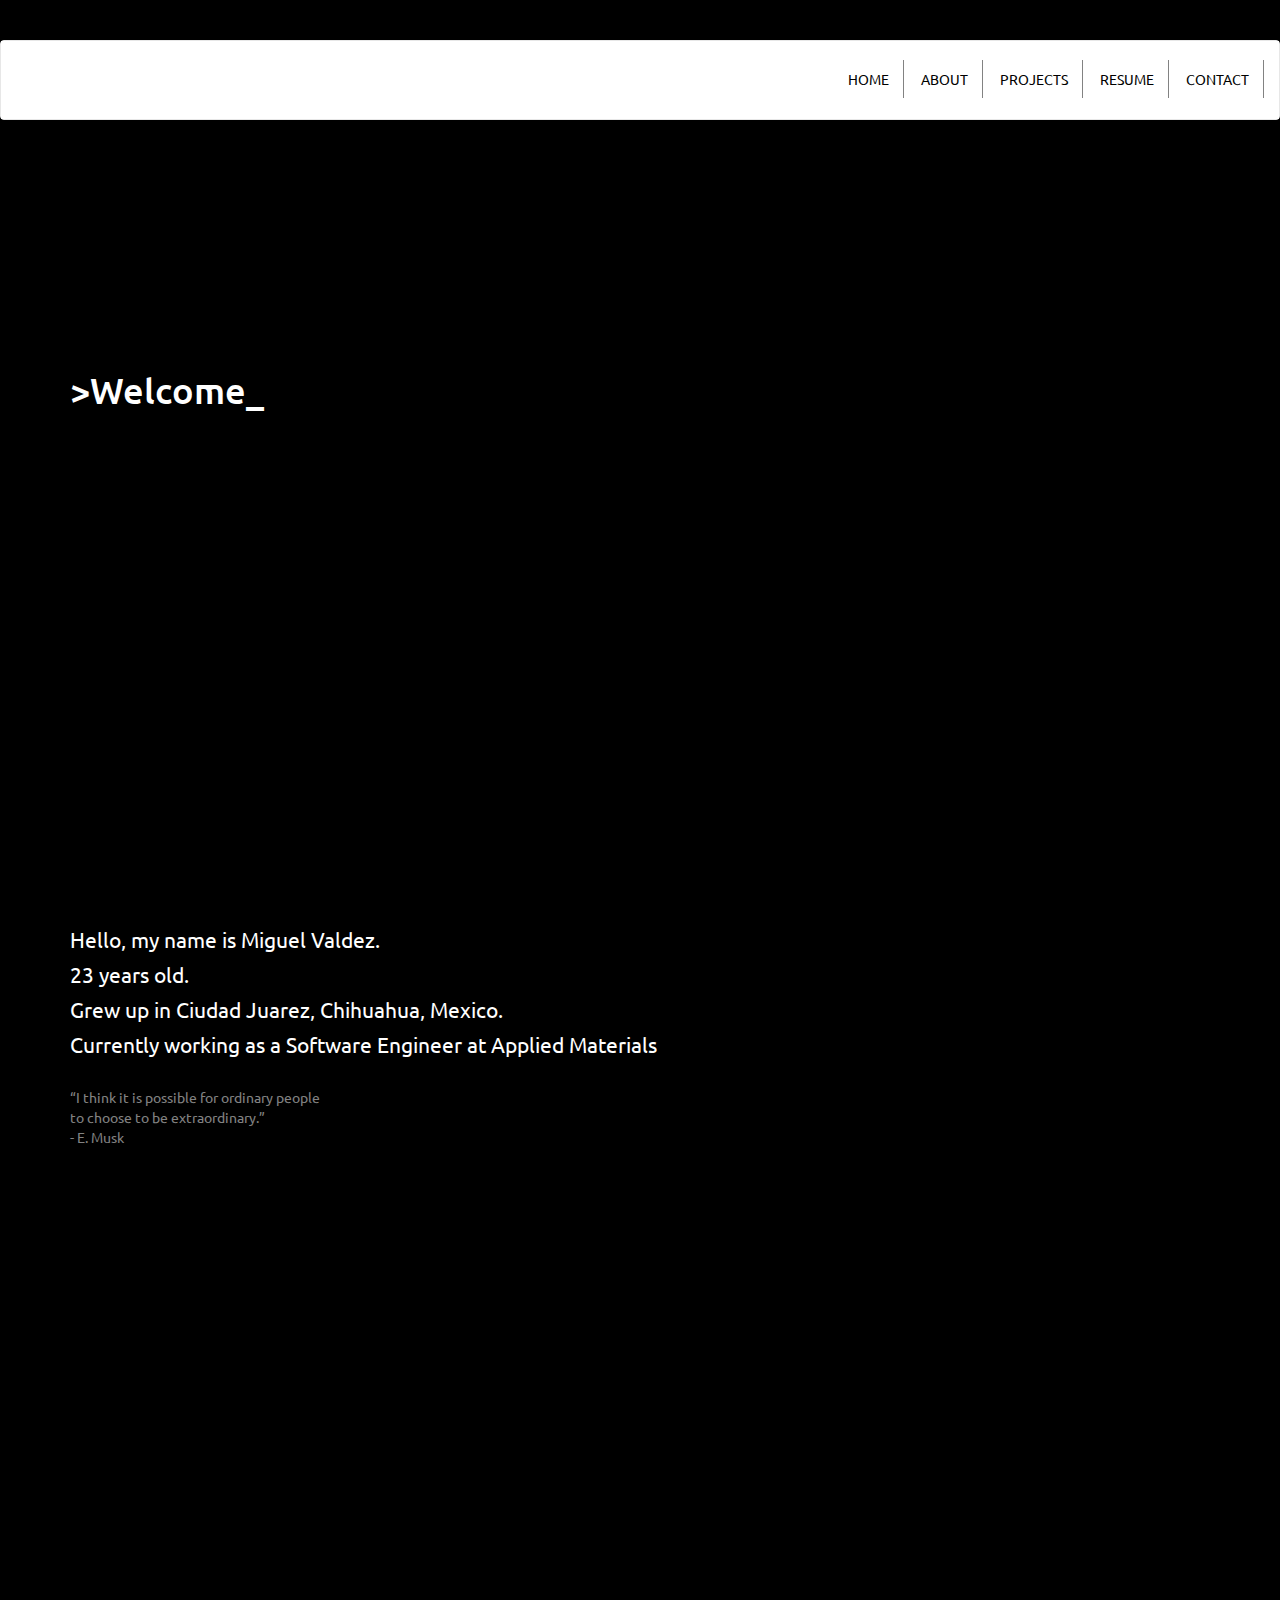
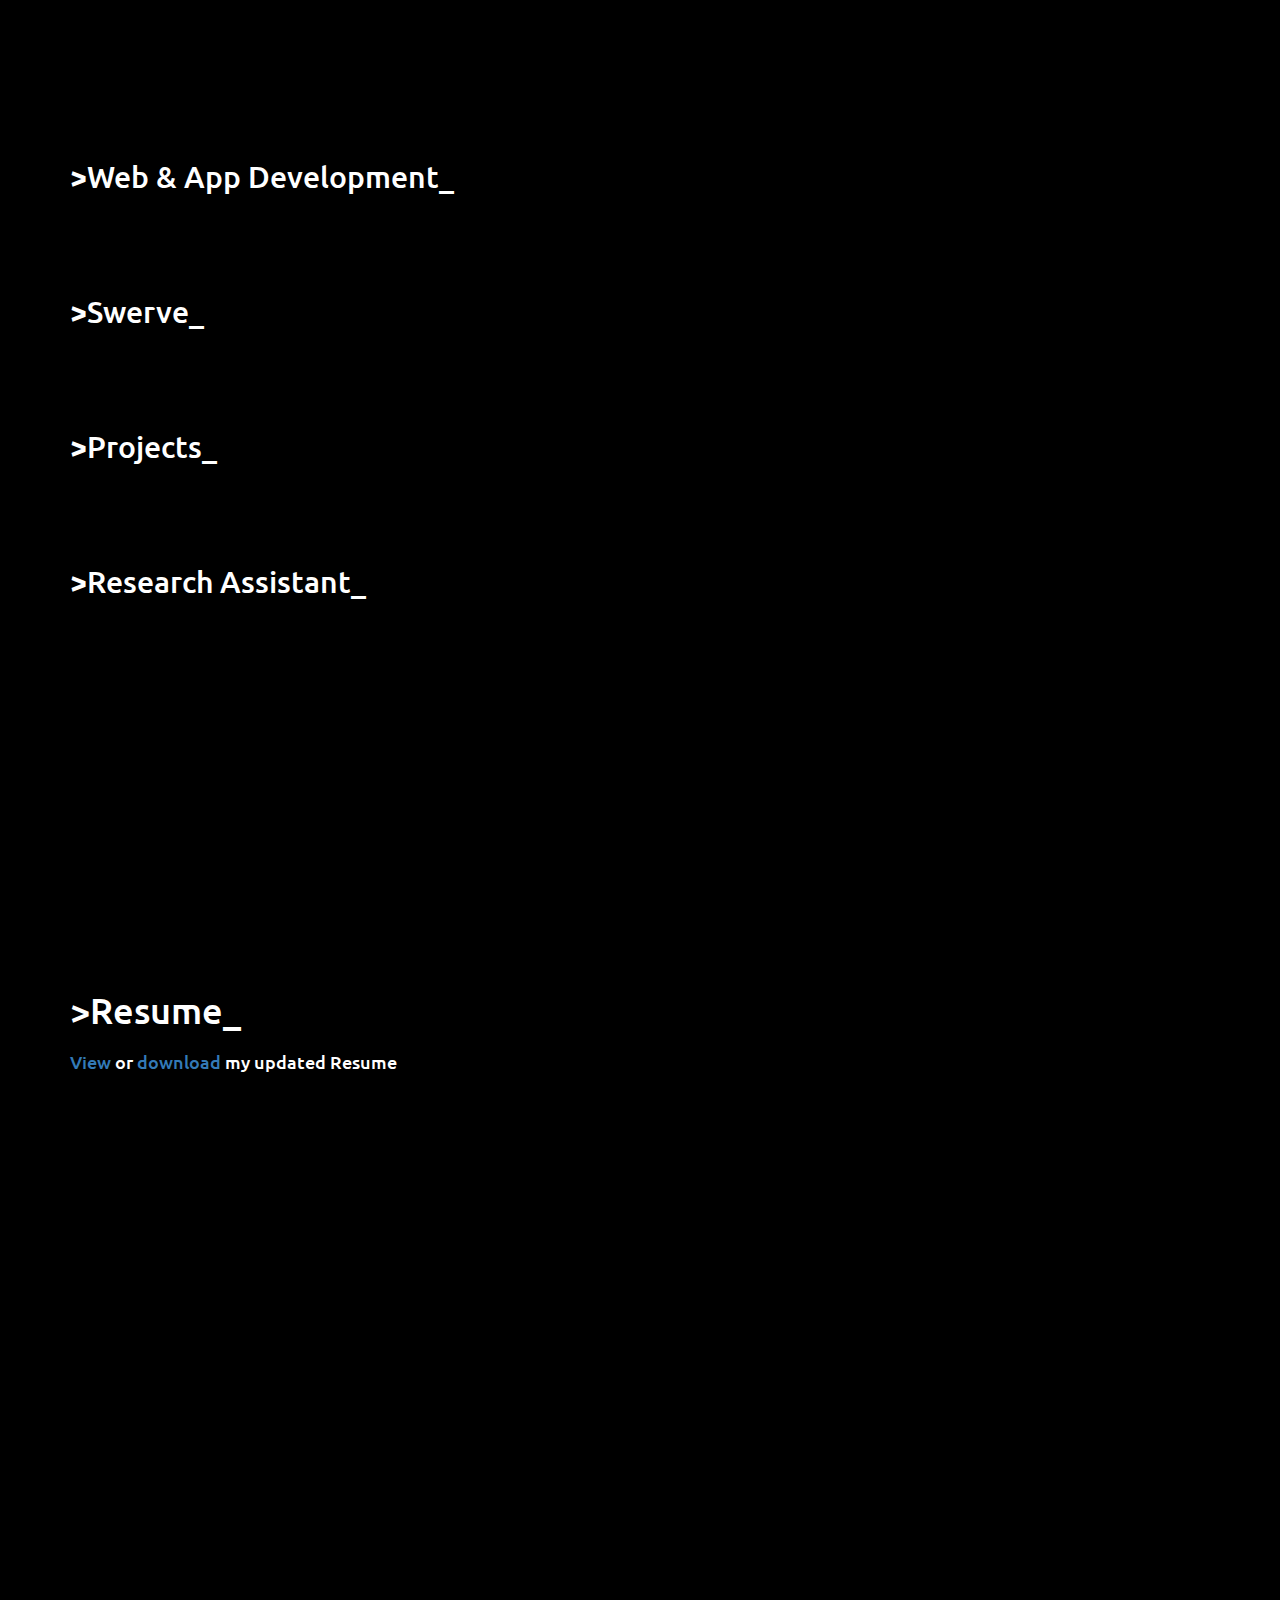
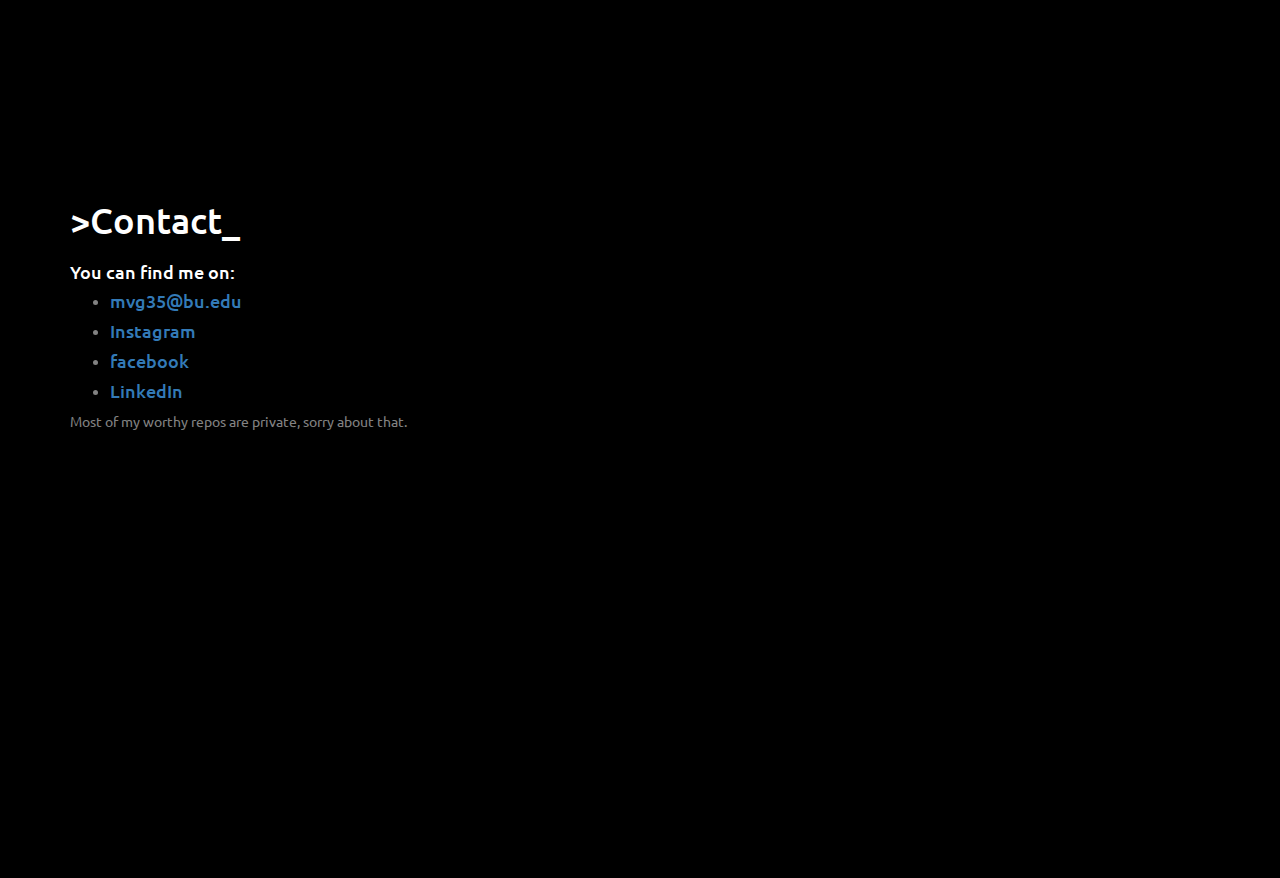
==== old/index.html @ 2ec84a2f "new website" ====
<html>
    <head>
        <title>mvg35</title>
		<meta charset="utf-8">
		<meta name="author" content="Miguel Valdez">
        <meta name="viewport" content="width=device-width, initial-scale=1">
        <meta property="og:url" content="http://mvg35.github.io" />
	    <meta property="og:type" content="website" />
	    <meta property="og:title" content="mvg35" />
	    <meta property="og:description" content="Just a student trying to learn." />
	    <meta property="og:image:secure_url" content="http://mvg35.github.io/media/logo-600.png" />
	    <meta property="og:image:height" content= "600" />
	    <meta property="og:image:width" content= "600" />

        <link rel="icon" type="image/png" href="/media/favicon.ico">
		<link href="https://fonts.googleapis.com/css?family=Ubuntu" rel="stylesheet">
        <link rel="stylesheet" type="text/css" href="/sass/css/style.css">
        <!--jquery-->
	    <script src="https://code.jquery.com/jquery-3.3.1.js"
		  integrity="sha256-2Kok7MbOyxpgUVvAk/HJ2jigOSYS2auK4Pfzbm7uH60="
		  crossorigin="anonymous">
		</script>
        <link rel="stylesheet" href="https://maxcdn.bootstrapcdn.com/bootstrap/3.3.7/css/bootstrap.min.css">
		<script src="https://maxcdn.bootstrapcdn.com/bootstrap/3.3.7/js/bootstrap.min.js"></script>
        <script type="text/javascript" src="/scripts/main.js"></script>
 		<script type="text/javascript" src="/scripts/RequestAnimationFrame.js?ver=4.6.1"></script>
        <script type="text/javascript" src="/scripts/menu-animation.js?ver=4.6.1"></script>
        <script type="text/javascript" src="/scripts/three.min.js"></script>
		<script type="text/javascript" src="https://use.fontawesome.com/730e03c3db.js"></script>

        <script>
        	(function(i,s,o,g,r,a,m){
        		i['GoogleAnalyticsObject']=r;
        		i[r]=i[r]||function(){
			  		(i[r].q=i[r].q||[]).push(arguments)}, i[r].l=1*new Date();
			  		a=s.createElement(o), m = s.getElementsByTagName(o)[0];a.async=1;a.src=g;m.parentNode.insertBefore(a,m)
			 	 }
			)(window,document,'script','https://www.google-analytics.com/analytics.js','ga');
			ga('create', 'UA-85349508-1', 'auto');
			ga('send', 'pageview');

		</script>

    </head>
    <body>
		<div class="main-div">
			<div id="header">
				<nav class = "navbar navbar-default" role ="navigation">
					<div class="navbar-header wb">
						<button type="button" class="navbar-toggle collapsed" data-toggle="collapse" data-target=".navbar-ex1-collapse">
							<span class="sr-only">Toogle Navigation</span>
							<span class="icon-bar"></span>
							<span class="icon-bar"></span>
							<span class="icon-bar"></span>
						</button>
						<a class="navbar-brand" href="/">mvg35</a>
					</div>

					<div class="navbar-collapse navbar-ex1-collapse collapse wb" style="height: auto;">
						<ul>
							<li><a href="#home" class="active">HOME</a></li>
							<li><a href="#about">ABOUT</a></li>
							<li><a href="#work">PROJECTS</a></li>
							<li><a href="#resume">RESUME</a></li>
							<li><a href="#contact">CONTACT</a></li>
						</ul>
					</div>
				</nav>
				<div id="stickyalias"></div>

			</div>

			<div id="content">
				<div id="home" class="section" style="padding:0 !important;">
					<div class="main-image normal-padding" id="world-block">
						<div class="container">
							<h1 id="Welcome" >>Welcome<span id="span1">_</span></h1>
						</div>
					</div>
				</div>

				<div id="about" class="section">
					<div class="about container">
						<p>Hello, my name is Miguel Valdez.<br>
							23 years old.<br>
							<a href="https://en.wikipedia.org/wiki/Ciudad_Ju%C3%A1rez" target="_blank">Grew up in
								<span id="rojo">Ciudad Juarez,</span> Chihuahua,
								<span id="verde"> Mexico.</span></a><br/>
							<a href="http://www.appliedmaterials.com/" target="_blank">Currently working as a Software Engineer at Applied Materials
							</a>
						</p>
						<span>“I think it is possible for ordinary people<br/>to choose to be extraordinary.”<br> - E. Musk</span>
					</div>
				</div>

				<div class="work-section section" id="work">

					<div class="subsection row">
						<div class="container">
							<a data-toggle="collapse" data-target="#collapsible-web-development"><h2>>Web &#38; App Development<span id="span3">_</span></h2></a>
						</div>
						<div class="collapsible-div collapse" id="collapsible-web-development">
							<div class="container">
								<div class="col-sm-12">
									<span>Alongside different and great creative agencies like
                                        <a href="https://phidevinc.com" target="_blank">Phidev</a>,
                                        <a href="https://josencreative.com" target="_blank">Josen</a>,
                                        <a href="https://aidan-james.com" target="_blank">Aidan-James</a>,
                                        or personally I've been able to work on different projects like:
                                    </span>

                                    <a class="web" target="_blank" href="http://ninskers.com">
                                        <div class="col-sm-3">
                                            <h4>ninskers.com</h4>
                                            <img class="img-responsive" src="./media/ninskers.png">
                                            <p>+ Web application, Supply Chain &#38; Logistics log and tracking.</p>
                                        </div>
                                    </a>

                                    <a class="web" target="_blank" href="http://audisatt.com">
                                        <div class="col-sm-3">
                                            <h4>audisatt.com</h4>
                                            <img class="img-responsive" src="./media/audisatt.png">
                                            <p>+ Web application, automated audit system.</p>
                                        </div>
                                    </a>

                                    <a class="web" target="_blank" href="http://texasmedicalcareplans.com">
                                        <div class="col-sm-3">
                                            <h4>texasmedicalcareplans.com</h4>
                                            <img class="img-responsive" src="./media/tmcp.png">
                                            <p>+ Web application, CRM.</p>
                                        </div>
                                    </a>

                                    <a class="web" target="_blank" href="https://tacotote.com">
                                        <div class="col-sm-3">
                                            <h4>tacotote.com</h4>
                                            <img class="img-responsive" src="./media/tacotote.png">
                                        </div>
                                    </a>
                                    <div class="clearfix"></div>

                                    <a class="web" target="_blank" href="http://anson11.com">
                                        <div class="col-sm-3">
                                            <h4>anson11.com</h4>
                                            <img class="img-responsive" src="./media/anson11.png">
                                        </div>
                                    </a>

                                    <a class="web" target="_blank" href="http://phidevinc.com">
                                        <div class="col-sm-3">
                                            <h4>phidevinc.com</h4>
                                            <img class="img-responsive" src="./media/phidev.png">
                                        </div>
                                    </a>

                                    <a class="web" target="_blank" href="https://dailyhumor.co">
                                        <div class="col-sm-3">
                                            <h4>dailyhumor.co</h4>
                                            <img class="img-responsive" src="./media/daily.png">
                                        </div>
                                    </a>

                                    <a class="web" target="_blank" href="https://esperanzahope.us/">
                                        <div class="col-sm-3">
                                            <h4>esperanzahope.us</h4>
                                            <img class="img-responsive" src="./media/esperanza.png">
                                        </div>
                                    </a>


                                    <div class="clearfix"></div>

                                    <a class="web" target="_blank" href="https://funnyhoodvidz.com/">
                                        <div class="col-sm-3">
                                            <h4>funnyhoodvidz.com</h4>
                                            <img class="img-responsive" src="./media/funny.png">
                                        </div>
                                    </a>

                                    <a class="web" target="_blank" href="https://josen.io/largescaleprops/">
                                        <div class="col-sm-3">
                                            <h4>largescaleprops.com</h4>
                                            <img class="img-responsive" src="./media/large.png">
                                        </div>
                                    </a>

                                    <a class="web" target="_blank" href="http://eatardeo.com">
                                        <div class="col-sm-3">
                                            <h4>eatardeo.com</h4>
                                            <img class="img-responsive" src="./media/ardeo.png">
                                        </div>
                                    </a>

                                    <a class="web" target="_blank" href="http://truvizeplanning.com/">
                                        <div class="col-sm-3">
                                            <h4>truvizeplanning.com</h4>
                                            <img class="img-responsive" src="./media/truvize.png">
                                        </div>
                                    </a>



                                    <div class="clearfix"></div>

                                    <a class="web" target="_blank" href="http://9capital.com">
                                        <div class="col-sm-3">
                                            <h4>9capital.com</h4>
                                            <img class="img-responsive" src="./media/9capital.png">
                                        </div>
                                    </a>

                                    <a class="web" target="_blank" href="http://iv-infusions.com">
                                        <div class="col-sm-3">
                                            <h4>ivinfusions.com</h4>
                                            <img class="img-responsive" src="./media/iv.png">
                                        </div>
                                    </a>

                                    <a class="web" target="_blank" href="http://brooklinepsych.com">
                                        <div class="col-sm-3">
                                            <h4>brooklinepsych.com</h4>
                                            <img class="img-responsive" src="./media/brookline.png">
                                        </div>
                                    </a>

                                    <a class="web" target="_blank" href="http://borntxraised.com">
                                        <div class="col-sm-3">
                                            <h4>borntxraised.com</h4>
                                            <img class="img-responsive" src="./media/bnr.png">
                                        </div>
                                    </a>

                                    <div class="clearfix"></div>

                                    <a class="web" target="_blank" href="http://rginnovative.com">
                                        <div class="col-sm-3">
                                            <h4>rginnovative.com</h4>
                                            <img class="img-responsive" src="./media/rginnovative.png">
                                        </div>
                                    </a>

                                    <a class="web" target="_blank" href="http://rivastacoshop.com">
                                        <div class="col-sm-3">
                                            <h4>rivastacoshop.com</h4>
                                            <img class="img-responsive" src="./media/rivas.png">
                                        </div>
                                    </a>

                                    <a class="web" target="_blank" href="http://elpasohauling.com">
                                        <div class="col-sm-3">
                                            <h4>elpasohauling.com</h4>
                                            <img class="img-responsive" src="./media/henry.png">
                                        </div>
                                    </a>

                                    <a class="web" target="_blank" href="http://blushskin.com">
                                        <div class="col-sm-3">
                                            <h4>blushskin.com</h4>
                                            <img class="img-responsive" src="./media/blush.png">
                                        </div>
                                    </a>


                                    <div class="clearfix"></div>

                                    <a class="web">
                                        <div class="col-sm-3">
                                            <h4>danielfm.net</h4>
                                            <img class="img-responsive" src="./media/daniel.png">
                                        </div>
                                    </a>

                                    <a class="web" target="_blank" href="http://extendedplay.jandkpresent.com/">
                                        <div class="col-sm-3">
                                            <h4>extendedplay.com</h4>
                                            <img class="img-responsive" src="./media/extendedplay.png">
                                        </div>
                                    </a>

                                    <a class="web" target="_blank" href="http://districtcoffee.co/">
                                        <div class="col-sm-3">
                                            <h4>districtcoffee.com</h4>
                                            <img class="img-responsive" src="./media/districtcoffee.png">
                                        </div>
                                    </a>

                                    <a class="web" target="_blank" href="http://furthertofly.net">
                                        <div class="col-sm-3">
                                            <h4>furthertofly.net</h4>
                                            <img class="img-responsive" src="./media/further.png">
                                        </div>
                                    </a>

                                    <div class="clearfix"></div>

                                    <div class="row" style="margin-bottom:20px; margin-top:20px;">
                                        <p style="color:white;" class="col-sm-12">Newest:<p>
                                        <div class="col-sm-6">
                                            <h4><a target="_blank" href="https://dashedapp.io/">dashEDapp.io</a></h4>
                                        </div>
                                        <div class="col-sm-6">
                                            <h4><a class="web" target="_blank" href="https://thrivemusic.com/">thrivemusic.com</a></h4>
                                        </div>
                                    </div>
                                    <!--<h4><a class="web row" target="_blank" href="http://bornandraisedeptx.com">bornandraisedeptx.com</a></h4>-->
								</div>
								<div class="clearfix"></div>
							</div>
						</div>

					</div>

					<div class="subsection row">
						<div class="container">
							<a data-toggle="collapse" data-target="#collapsible-swerve"><h2>>Swerve<span id="span4">_</span></h2></a>
						</div>
						<div class="collapsible-div collapse" id="collapsible-swerve">
							<div class="container">
								<div class="col-sm-6">
									<span>
									Swerve is my image sharer web application, but with a small twist.<br/>
									Users upload their panoramic images in order to have
									the images viewable in a VR environment. Preferably with a mobile device, although it can also be used on a computer.<br/>
									</span>
									<span>
									Right now, panoramic images are the only allowed format, but the end goal is to give users the most immersive experience possible when trying to share their memories.<br/>
									</span>
									<span>
									With Swerve I've been able to face challenges that have made me sweat.
									Having to think about scalability, Swerve's application and databases are
									being fully hosted and stored with AWS.<br/>
									</span>
									<span>
									Currently, Swerve is under development but you can
										<a target="_blank" href="/controllers/swerve">click here</a> for a small sample of the experience
										- preferably using your mobile device or try refreshing a couple of times until the image loads :)
									</span>
								</div>
								<div class="clearfix"></div>
								<div class="col-sm-2" style="margin-top: 1em; margin-left:1em;">
									<img class="img-responsive" src="/media/brand-square.png">
								</div>
							</div>
						</div>
					</div>


					<div class="subsection row">
						<div class="container">
							<a data-toggle="collapse" data-target="#collapsible-projects"><h2>>Projects<span id="span5">_</span></h2></a>
						</div>
						<div class="collapsible-div collapse" id="collapsible-projects">
							<div class="container">
								<div class="col-sm-12">
								<div class="web col-sm-3" style="margin-right: 1em;">

									<h3>webGL</h3>
									<span>I've been trying to learn the basics behind graphics, for these I've looked at
										tutorials where core concepts where thought. I am interested in the applications
                                        that can be achieved with graphics and more specifically the impact they can have
                                        on the web. Try the following examples on a computer:</span>
									<ul>
										<li><a target="_blank" href="/controllers/gears">Gears</a></li>
										<li><a target="_blank" href="/controllers/blocks">Blocks</a></li>
										<li><a target="_blank" href="/controllers/puebla-experience.html">Puebla Experience</a></li>
									</ul>
								</div>
								<div class="web col-sm-3" style="margin-right: 1em;">
									<h3>Machine Learning</h3>
									<span>I was able to take classes about Machine Learning and Artificial Intelligence.
									It was interesting to learn about the new techniques being developed which makes ingenious uses
									of data and today's technology.</span>
									<ul>
										<li><a href="#" data-target="#paper-scissors-rock-div" class="pop-up-open">Paper, Scissors, Rock OpenCV</a></li>
										<li><a href="#" data-target="#structured-face-recognition" class="pop-up-open">Structured Face Recognition</a></li>
									</ul>
								</div>
								<div class="web col-sm-3">
									<h3>Miscellaneous</h3>
									<span>From time to time, learning and getting exposed to different software systems
                                        is good since you get to have first hand experience with the technology that is
                                        leading other industries.</span>
									<ul>
										<li><a href="#" data-target="#google-search-div" class="pop-up-open">Google Search Operators App (iOS)</a></li>
										<li><a href="#" data-target="#solar-panel-div" class="pop-up-open">Light Seeking Solar Panel (Arduino)</a></li>
									</ul>
								</div>
							</div>
							</div>
						</div>
					</div>

					<div class="subsection row">
						<div class="container">
							<a data-toggle="collapse" data-target="#collapsible-research"><h2>>Research Assistant<span id="span6">_</span></h2></a>
						</div>
						<div class="collapsible-div collapse" id="collapsible-research">
							<div class="container">
								<div class="col-sm-6">
									<span>I was part of the Active Perception Lab at Boston University.<br/> In there I was
										able to setup and code an experiment which consisted of a VR scene written in
										the C language with openGL.<br/>
									</span>
									<span>
										The subject's head was mounted with space-tracking equipment which helped us collect,
										through our server, real-time data of the subject's microscopic head movements
                                        and position while he was taking part on the VR experience.<br/>
									</span>
                                    <span>
                                        Use of this system and data has shown that even small fixational head movements
                                        contribute significant depth information in the space nearby the observer.
                                    </span>
								</div>
								<div class="clearfix"></div>
								<div class="col-sm-2" style="margin-top: 1em; margin-left:1em;">
									<img class="img-responsive" src="/media/ap-lab.jpg">
								</div>
							</div>
						</div>
					</div>
				</div>


				<div id="resume" class="section">
					<div class="container">
						<div class="title normal-padding"><h1>>Resume<span id="span2">_</span></h1></div>
						<div class="resume" >
							<h4><a href="/documents/MIGUEL_VALDEZ_RESUME.pdf" target="_blank">View</a> or <a href="/documents/MIGUEL_VALDEZ_RESUME.pdf" download="MIGUEL_VALDEZ_RESUME.pdf">download</a> my updated Resume</h4>
						</div>
					</div>
				</div>


				<div id="contact" class="row section">
					<div class="container">
						<div class="title normal-padding"><h1>>Contact<span id="span7">_</span></h1></div>
						<div class="col-sm-5">
							<h4>You can find me on:</h4>
							<ul>
								<li><h4><a href="https://mail.google.com/mail/?view=cm&fs=1&to=mvg35@bu.com" target="_blank">mvg35@bu.edu</a></h4></li>
								<li><h4><a href="https://instagram.com/miguel_24v" target="_blank">Instagram</a></h4></li>
								<li><h4><a href="https://facebook.com/miguel.valdez.526" target="_blank">facebook</a></h4></li>
								<li><h4><a href="https://linkedin.com/in/miguelvaldez35/" target="_blank">LinkedIn</a></h4></li>
							</ul>
							<span>Most of my worthy repos are private, sorry about that.</span>

						</div>
						<div class="clearfix"></div>
					</div>
				</div>
			</div>
		</div>

		<div class="overlay hidden">
		</div>

		<div class="pop-up hidden" id="paper-scissors-rock-div">
			<div class="container">
				<div class="row">
					<a href="#" class="pop-up-close"><i class="fa fa-times fa-2x pull-right" aria-hidden="true"></i></a>
				</div>
				<div class="scroll-div">
					<h2>Gesture Recognition: Paper, Scissors, Rock, Shoot!</h2>
					<h3>Description</h3>
					<p>In our implementation of the Gesture Recognition assignment, we decided to create an interactive
						game where the user plays several games of paper scissors rock against the machine.
						The user plays by having his hand in front of the camera, using a special movement to start a round,
						and simply shooting either paper, scissors, or rock at the correct time in order to compare it
						against the machine's output and then decide who the winner for the round is.
					</p>
					<div class="col-sm-4">
						<img class="img-responsive" src="/media/paper.png">
					</div>
					<div class="col-sm-4">
						<img class="img-responsive" src="/media/scissors.png">
					</div>

					<div class="col-sm-4">
						<img class="img-responsive" src="/media/rock.png">
					</div>

					<div class="clearfix"></div>
					<h3>Breaking it apart</h3>
					<p>
						In order to achieve this, we wrote a program with the help of OpenCV in order to analyze the
						camera's input.<br/>
						We decided to use color segmentation in order to find the hand's location.
						After that, we depended a lot on the OpenCV function findContours, which helped us get a
                        clear image of the largest area available after our color segmentation function - the hand.
						By using this function, we were able to get the hand in a well defined shape.<br/>
						After having good sense of the hand's location, we decided to go with finger counting,
                        we achieved this by using the function Convex Hull.<br/>
						Logically, we are calculating the convex hull of our largest contour. Convex Hull ends up
						returning a polygon from which we deducted that the corners would be seen as fingers.
						From there, the algorithm is fairly simple, from 0-1 fingers means "rock", from 2-3 means "scissors",
						and any more than that means "paper".<br/>
						We also worked on detecting the center of our hand (as shown with the blue circle) in order to
						be able to track the movements of it.
						The algorithm for palm center detection finds the defects (the distance between the tip tow and
						the convex point) and using the defects array, it calculates the palm center.<br/>
						It gets the rough palm center by getting the average of all defect points. Then it chooses the 3
						closest points and gets the circle radius and center which is the palm center.
					</p>
				</div>
			</div>
		</div>


		<div class="pop-up hidden" id="solar-panel-div">
			<div class="container">
				<div class="row">
					<a href="#" class="pop-up-close"><i class="fa fa-times fa-2x pull-right" aria-hidden="true"></i></a>
				</div>
				<div class="scroll-div">
					<h2>Light Seeking Solar Panel</h2>
					<h3>Problem</h3>
					<p>For this project we were assigned to create a basic web server that interacted with a physical computing system.
						The server was written in C language and it conformed to HTTP/1.x for the purposes
						of client requests, and it processed client HTTP GET requests for web pages hosted on the server machine.
						We used sockets to implement the communication between a client on one machine and
						the server on either the same or a remote machine.</p>
					<p>
						For the physical computing part, we decided to use an Arduino board and with it we built a pseudo
						solar panel which could be controlled either manually or through the server's interface. An advantage to
						using the Arduino was that we were able to program some automation to it. The 'Solar Panel' was
						able to detect the sources of light and adjust its own position according to it.
					</p>
					<div class="col-sm-3 col-sm-offset-3">
						<img class="img-responsive" src="/media/solar-panel.png">
					</div>

					<div class="col-sm-3">
						<img class="img-responsive" src="/media/solar-panel-logic.png">
					</div>

                    <div class="col-sm-3">
                        <video width="300px" height="auto" controls>
                            <source src="/media/solar-panel-vid.mov">
                            Your browser does not support the video tag.
                        </video>
                    </div>
                    <div class="clearfix"></div>
                    <p style="padding-top: 1em;">The logic behind the panel's movement was pretty straight forward. As shown by the second picture,
                    using three different photocell sensors distributed across the board we could create an average
                    which indicated from which position was the light source coming from, readjusting the panel's position
                        in order to get the possible values for each sensor.
                    </p>
				</div>
			</div>
		</div>

		<div class="pop-up hidden" id="google-search-div">
			<div class="container">
				<div class="row">
					<a href="#" class="pop-up-close"><i class="fa fa-times fa-2x pull-right" aria-hidden="true"></i></a>
				</div>
				<div class="scroll-div">
					<h2>Google Search Operators App</h2>
					<h3>Problem</h3>
                    <p>In this side project, my main goal was to get familiar with the development environment for mobile apps,
                    in this case iOS apps. I decided to work on an app that essentially facilitated but more importantly
                    that educated users about the multiple Search Operators that are offered by Google's search engine.
                    </p>
                    <p>
                    The explanation for this pseudo app is that a user is shown some common search operators which they can
                    use real time in order to have a better search result in their query. Once the user has its query complete,
                    the app will open a webView with the results of their search - hoping to get a better results than a
                        search that doesn't has the search operators.
                    </p>
                    <p>
                       An explanation of each search operator and its use is given in the More Info button. Ultimately
                        this app would've been a tutorial hoping for users to stop using the app once they got familiar
                        with the search operators.
                    </p>

					<div class="col-sm-4">
						<img class="img-responsive" src="/media/1.png">
					</div>
					<div class="col-sm-4">
						<img class="img-responsive" src="/media/2.png">
					</div>
					<div class="col-sm-4">
						<img class="img-responsive" src="/media/3.png">
					</div>
					<div class="clearfix"></div>

				</div>
			</div>
		</div>
		<div class="pop-up hidden" id="structured-face-recognition">
			<div class="container">
				<div class="row">
					<a href="#" class="pop-up-close"><i class="fa fa-times fa-2x pull-right" aria-hidden="true"></i></a>
				</div>
				<div class="scroll-div">
					<h2>Structured Face Recognition</h2>
                    <embed src="/documents/face-recognition.pdf" width="100%" height="100%"/>
					<div class="clearfix"></div>
				</div>
			</div>
		</div>
    </body>
	<script type="text/javascript" src="/scripts/GLscripts/mainEarth.js"></script>
</html>
---- sass/css/style.css ----
html, body {
  font-family: 'Ubuntu', sans-serif !important;
  width: 100%;
  overflow-x: hidden;
  background: black;
  color: #828282 !important; }
  html h4, body h4 {
    color: white; }
  html h3, body h3 {
    margin: 0; }
  html p, body p {
    color: black; }
  html .row, body .row {
    margin: 0; }
  html .col-sm-3, html .col-sm-5, html .col-sm-2, html .col-sm-4, body .col-sm-3, body .col-sm-5, body .col-sm-2, body .col-sm-4 {
    margin: 0;
    padding: 0; }
  html div, body div {
    background: black; }
  html a:hover, body a:hover {
    text-decoration: none; }
  html a:focus, body a:focus {
    text-decoration: none; }

#header {
  position: relative;
  top: 40px; }
  #header .navbar, #header .navbar-default {
    position: absolute;
    background: white !important;
    z-index: 100;
    width: 100%; }
    #header .navbar .navbar-header, #header .navbar-default .navbar-header {
      padding-top: 2em; }
      #header .navbar .navbar-header .navbar-toggle, #header .navbar-default .navbar-header .navbar-toggle {
        background-image: none;
        border-width: 1px;
        border-style: solid;
        border-color: gray;
        border-radius: 4px;
        position: relative;
        right: 20px;
        top: -10px; }
        #header .navbar .navbar-header .navbar-toggle .sr-only, #header .navbar-default .navbar-header .navbar-toggle .sr-only {
          position: absolute;
          width: 1px;
          height: 1px;
          margin: -1px;
          padding: 0;
          overflow: hidden;
          clip: rect(0, 0, 0, 0);
          border: 0; }
      #header .navbar .navbar-header .navbar-brand, #header .navbar-default .navbar-header .navbar-brand {
        position: relative;
        top: -8px;
        background: url("/media/brand-logo.png") top left no-repeat;
        background-size: 100%;
        color: transparent;
        margin-left: 2em;
        z-index: 100; }
    #header .navbar .navbar-collapse, #header .navbar-default .navbar-collapse {
      position: relative;
      padding-top: 2em; }
      #header .navbar .navbar-collapse ul, #header .navbar-default .navbar-collapse ul {
        position: relative;
        list-style-type: none;
        float: right; }
        #header .navbar .navbar-collapse ul li, #header .navbar-default .navbar-collapse ul li {
          padding-top: .7em;
          padding-bottom: .7em;
          border-right: solid;
          border-width: 1.5px;
          padding-right: 1em;
          padding-left: 1em; }
          #header .navbar .navbar-collapse ul li a, #header .navbar-default .navbar-collapse ul li a {
            color: black; }
        #header .navbar .navbar-collapse ul li:hover a, #header .navbar-default .navbar-collapse ul li:hover a {
          text-decoration: none;
          color: gray; }
        #header .navbar .navbar-collapse ul li:hover img, #header .navbar-default .navbar-collapse ul li:hover img {
          opacity: .5; }

.wb {
  background: white !important; }

.whiteBGsetup {
  margin-top: 2em;
  margin-bottom: 2em;
  border: solid;
  border-width: 3px;
  border-color: rgba(50, 50, 50, 0.2);
  background: white; }

.overlay {
  background-color: rgba(208, 208, 208, 0.8);
  z-index: 4999;
  top: 0;
  bottom: 0;
  width: 100%;
  height: 100%;
  position: fixed; }

.pop-up {
  width: 97%;
  border-radius: 15px;
  background: white;
  z-index: 5000;
  position: fixed;
  left: 50%;
  top: 50%;
  transform: translate(-50%, -50%);
  max-height: 87vh;
  padding-top: 1.5em;
  overflow-y: hidden; }
  .pop-up .scroll-div {
    overflow-y: scroll;
    max-height: 75vh;
    width: 100%;
    margin-top: 2em;
    padding-bottom: 6em; }
  .pop-up h2, .pop-up h3, .pop-up p, .pop-up .container, .pop-up div, .pop-up a {
    background: white;
    color: black; }
  .pop-up h2 {
    padding: .5em 0 .5em 0;
    margin: 0; }
  .pop-up h3 {
    padding: 1em 0 1em 0;
    margin: 0; }

.section {
  min-height: 90vh !important;
  padding-top: 8em; }
  .section.work-section {
    margin-top: 2em; }
  .section .subsection {
    min-height: 15vh; }
    .section .subsection .container h2 {
      color: white;
      margin: 0; }
    .section .subsection .container a {
      text-decoration: none;
      cursor: pointer; }
      .section .subsection .container a:hover h2 {
        color: gray !important; }
      .section .subsection .container a:target {
        text-decoration: none; }
        .section .subsection .container a:target h2 {
          color: white !important; }
    .section .subsection .collapsible-div {
      padding-top: 1em;
      padding-bottom: 1em; }
      .section .subsection .collapsible-div .container a {
        line-height: 1em; }
      .section .subsection .collapsible-div .container ul {
        padding-top: .7em;
        line-height: 23px; }

#content #Home .main-image h1 {
  color: white;
  position: relative;
  top: 350px; }

#content #About .about p {
  text-align: left;
  color: white;
  font-size: 21px;
  line-height: 35px;
  margin-bottom: 25px; }
  #content #About .about p a {
    color: white; }
  #content #About .about p a:hover {
    text-decoration: none; }
    #content #About .about p a:hover #bu {
      color: red; }
    #content #About .about p a:hover #rojo {
      color: red; }
    #content #About .about p a:hover #verde {
      color: green; }

#content #Work .square-pair {
  width: 100%;
  height: 350px;
  margin: auto; }
  #content #Work .square-pair .leftHalf {
    width: 50%;
    height: 350px;
    float: left; }
  #content #Work .square-pair .rightHalf {
    margin-left: 50%;
    height: 350px;
    background: black; }
  #content #Work .square-pair .sqr-img {
    background: url("/media/web-development.jpg") no-repeat;
    /* Set a specific height */
    /* Create the parallax scrolling effect */
    background-size: cover;
    background-position: center; }
    #content #Work .square-pair .sqr-img img {
      position: relative;
      top: 50%;
      left: 50%;
      width: 100px;
      height: 100px;
      margin-top: -50px;
      /* Half the height */
      margin-left: -50px;
      /* Half the width */ }
    #content #Work .square-pair .sqr-img.google {
      background: url("/media/app-development.jpg") center no-repeat;
      background-size: cover; }
      #content #Work .square-pair .sqr-img.google img {
        width: 80px;
        height: 80px;
        margin-top: -40px;
        /* Half the height */
        margin-left: -40px; }
    #content #Work .square-pair .sqr-img.research {
      background: url("/media/new_research_lab.JPG");
      background-size: 50%;
      background-position: left; }
      #content #Work .square-pair .sqr-img.research img {
        width: 75px;
        height: 32.5px;
        margin-top: -5px;
        /* Half the height */
        margin-left: -30px; }
    #content #Work .square-pair .sqr-img.free-lance {
      background: url("/media/freelance.png") center;
      background-size: 200px; }
      #content #Work .square-pair .sqr-img.free-lance img {
        width: 100px;
        height: 100px;
        margin-top: -50px;
        /* Half the height */
        margin-left: -50px; }
  #content #Work .square-pair .sqr-txt {
    padding-top: 5em; }
    #content #Work .square-pair .sqr-txt h2 {
      color: white;
      text-align: center;
      font-size: 20px; }
    #content #Work .square-pair .sqr-txt ul {
      text-align: center;
      list-style-type: none;
      padding: 0; }
      #content #Work .square-pair .sqr-txt ul li:hover a {
        color: white;
        text-decoration: none; }
      #content #Work .square-pair .sqr-txt ul li:target a {
        text-decoration: none; }
    #content #Work .square-pair .sqr-txt.google, #content #Work .square-pair .sqr-txt.research, #content #Work .square-pair .sqr-txt.free-lance, #content #Work .square-pair .sqr-txt.WebGL {
      padding-top: 8em; }

#content #Resume .resume h4 {
  text-align: left; }

.title {
  text-align: left;
  background-color: black;
  color: white; }

.normal-padding {
  padding-top: 1px;
  padding-bottom: 1px;
  border-radius: 5px; }
  .normal-padding h3 {
    position: relative;
    top: -5px; }

#content-google-search-operator #Home .main-image {
  position: relative;
  top: 40px;
  min-height: 700px;
  background: url("/media/views/gso/coding.jpg") bottom right no-repeat;
  background-attachment: fixed;
  background-size: cover;
  background-position: top; }
  #content-google-search-operator #Home .main-image h1 {
    color: white;
    text-align: center;
    position: relative;
    top: 350px; }

@media screen and (min-width: 768px) {
  /*--iPad--*/
  #header .navbar .navbar-header .navbar-brand, #header .navbar-default .navbar-header .navbar-brand {
    top: 14px;
    left: -10px; }
  #header .navbar .navbar-collapse ul, #header .navbar-default .navbar-collapse ul {
    top: -30px; }
    #header .navbar .navbar-collapse ul li, #header .navbar-default .navbar-collapse ul li {
      display: inline; }
  #content #About .about .about-me {
    text-align: left; }
  #content #Work .square-pair {
    width: 100%;
    height: 350px;
    margin: auto; }
    #content #Work .square-pair .leftHalf {
      width: 50%;
      height: 350px;
      float: left; }
    #content #Work .square-pair .rightHalf {
      margin-left: 50%;
      height: 350px;
      background: black; }
    #content #Work .square-pair .sqr-img {
      background-attachment: fixed;
      background-size: cover; }
      #content #Work .square-pair .sqr-img img {
        position: relative;
        top: 50%;
        left: 50%;
        width: 400px;
        height: 400px;
        margin-top: -200px;
        /* Half the height */
        margin-left: -200px;
        /* Half the width */ }
      #content #Work .square-pair .sqr-img.google {
        background-attachment: fixed; }
        #content #Work .square-pair .sqr-img.google img {
          width: 150px;
          height: 150px;
          margin-top: -75px;
          /* Half the height */
          margin-left: -75px; }
      #content #Work .square-pair .sqr-img.research {
        background-attachment: fixed; }
        #content #Work .square-pair .sqr-img.research img {
          width: 150px;
          height: 65px;
          margin-top: -35px;
          /* Half the height */
          margin-left: -75px; }
      #content #Work .square-pair .sqr-img.free-lance {
        background-attachment: fixed; }
        #content #Work .square-pair .sqr-img.free-lance img {
          width: 150px;
          height: 150px;
          margin-top: -75px;
          /* Half the height */
          margin-left: -75px; }
    #content #Work .square-pair .sqr-txt {
      padding-top: 5em; }
      #content #Work .square-pair .sqr-txt h2 {
        color: white;
        text-align: center;
        font-size: 30px; }
      #content #Work .square-pair .sqr-txt ul {
        text-align: center;
        list-style-type: none;
        padding: 0; }
        #content #Work .square-pair .sqr-txt ul li:hover a {
          color: white;
          text-decoration: none; }
        #content #Work .square-pair .sqr-txt ul li:target a {
          text-decoration: none; }
      #content #Work .square-pair .sqr-txt.google, #content #Work .square-pair .sqr-txt.research, #content #Work .square-pair .sqr-txt.free-lance {
        padding-top: 8em; }
  #content #Blog .fixed-height-blog a .blog-example .info h5 {
    text-align: left;
    top: 10; }
  #content #Blog .fixed-height-blog a .blog-example:hover .picture {
    opacity: .5; }
  #content #Blog .fixed-height-blog a .blog-example:hover h5 {
    color: gray; }
  #footer .row .group_social ul {
    padding: 0; }
  #footer .row h5 {
    padding-top: 5px; } }

@media screen and (min-width: 800px) {
  /*--Monitor--*/
  #header .navbar .navbar-header .navbar-brand, #header .navbar-default .navbar-header .navbar-brand {
    left: 0;
    top: -9px; }
  #header .navbar .navbar-collapse ul, #header .navbar-default .navbar-collapse ul {
    top: 0; }
    #header .navbar .navbar-collapse ul li, #header .navbar-default .navbar-collapse ul li {
      display: inline; } }
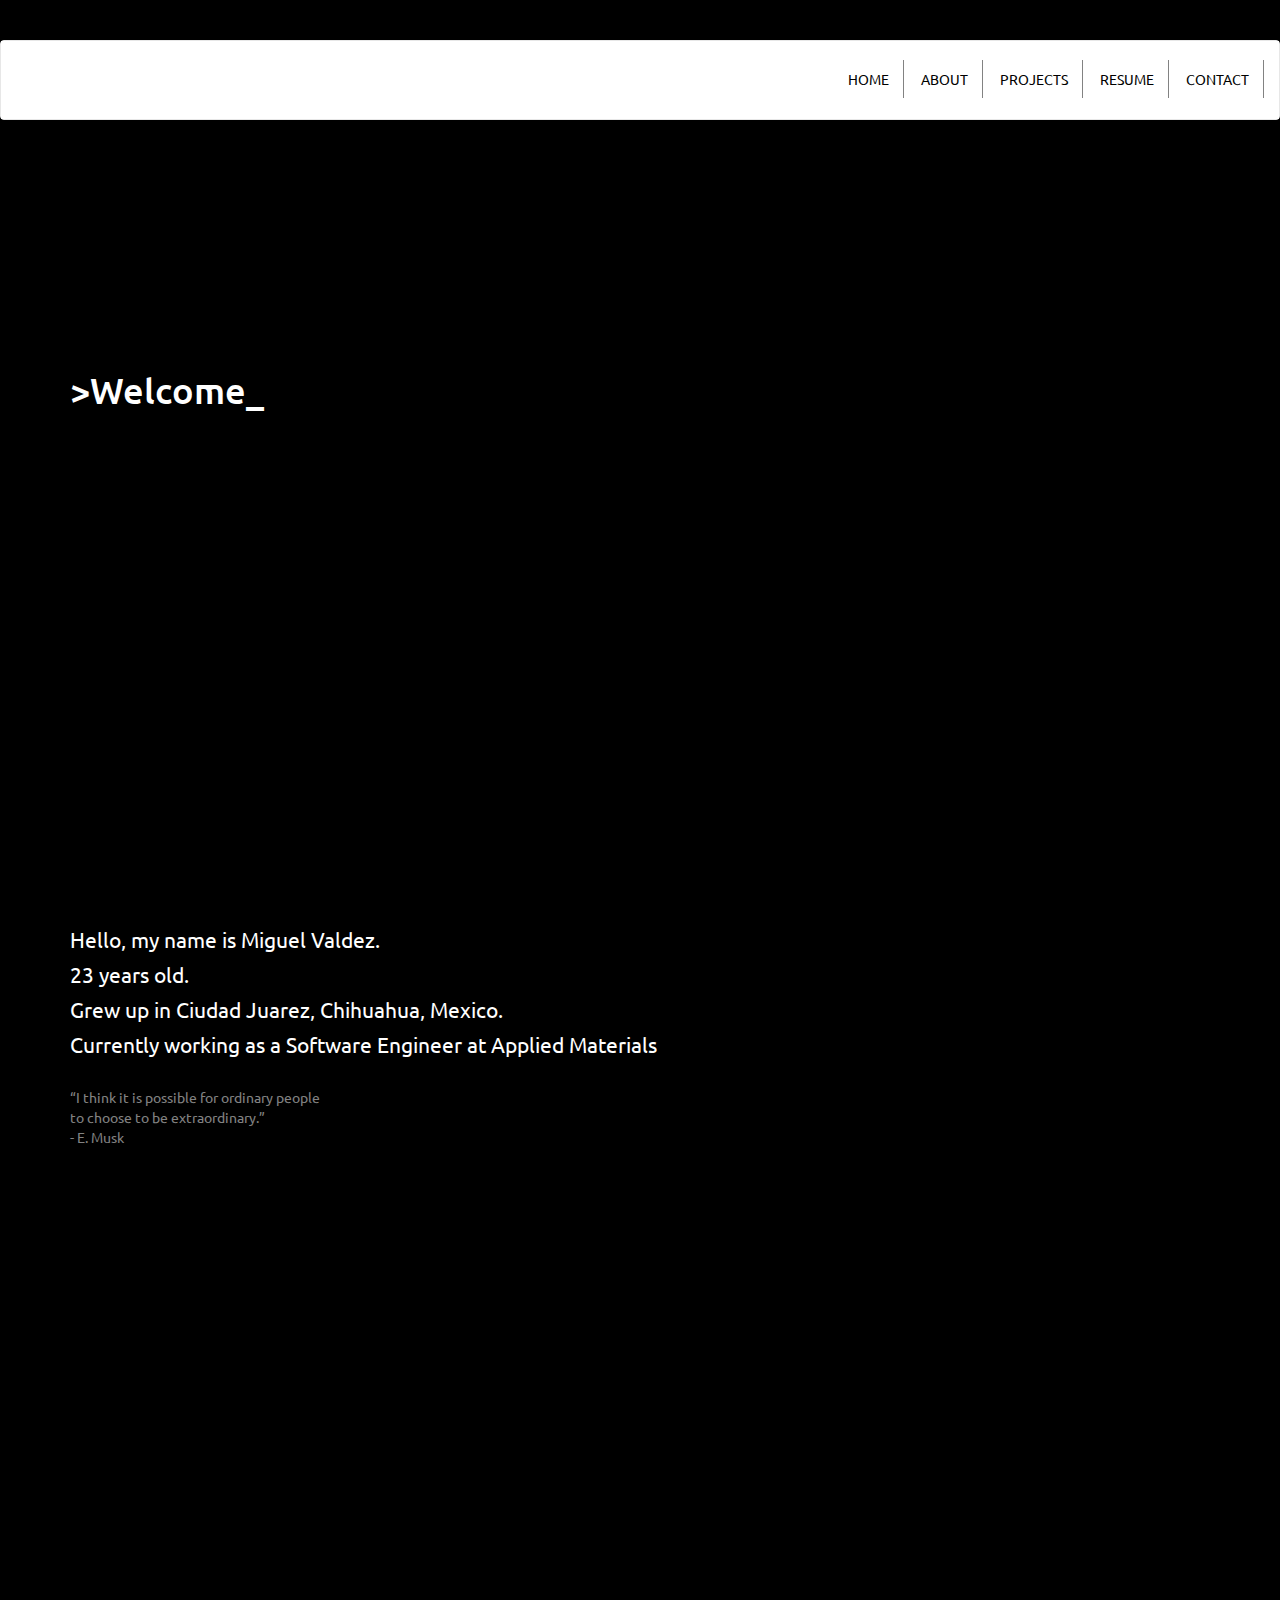
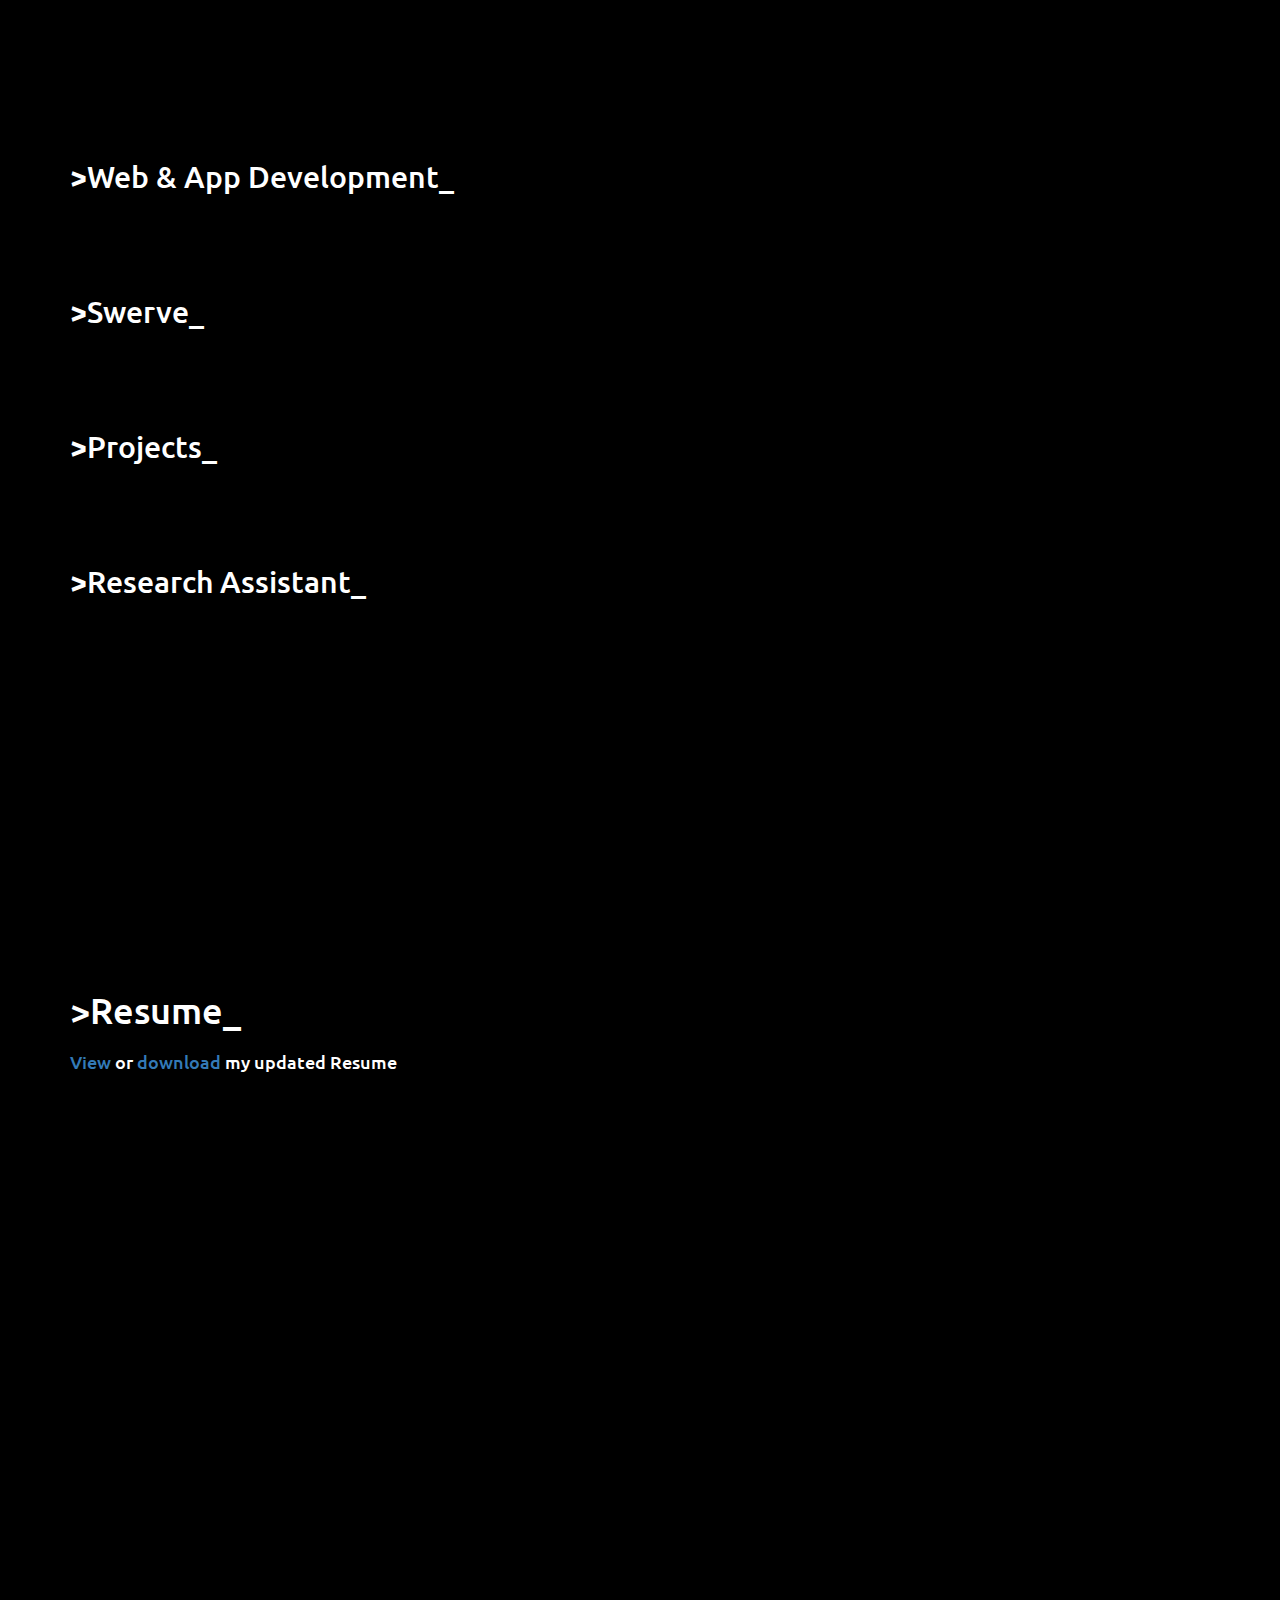
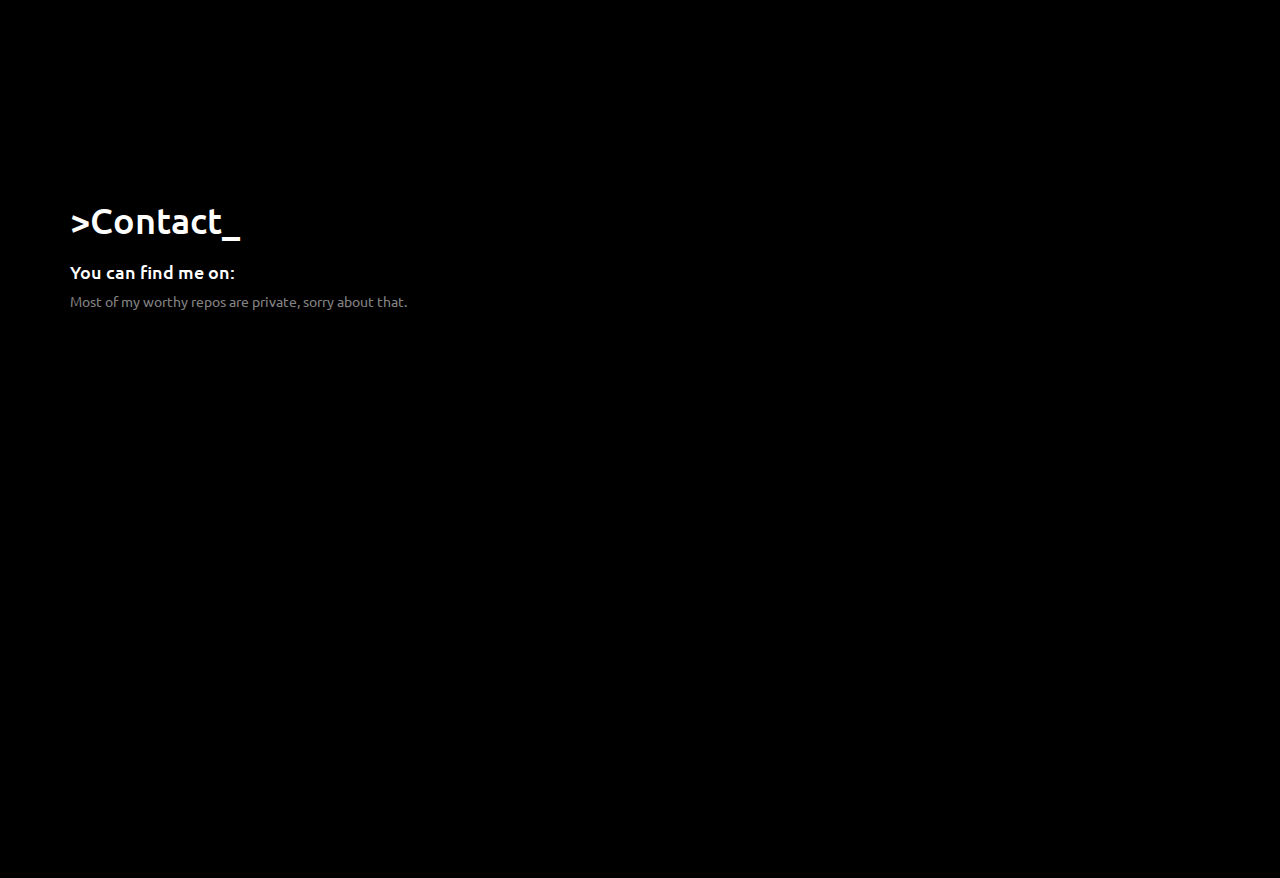
==== commit 914faaff: "removed socials" ====
--- a/old/index.html
+++ b/old/index.html
@@ -438,12 +438,7 @@
 						<div class="title normal-padding"><h1>>Contact<span id="span7">_</span></h1></div>
 						<div class="col-sm-5">
 							<h4>You can find me on:</h4>
-							<ul>
-								<li><h4><a href="https://mail.google.com/mail/?view=cm&fs=1&to=mvg35@bu.com" target="_blank">mvg35@bu.edu</a></h4></li>
-								<li><h4><a href="https://instagram.com/miguel_24v" target="_blank">Instagram</a></h4></li>
-								<li><h4><a href="https://facebook.com/miguel.valdez.526" target="_blank">facebook</a></h4></li>
-								<li><h4><a href="https://linkedin.com/in/miguelvaldez35/" target="_blank">LinkedIn</a></h4></li>
-							</ul>
+
 							<span>Most of my worthy repos are private, sorry about that.</span>
 
 						</div>
